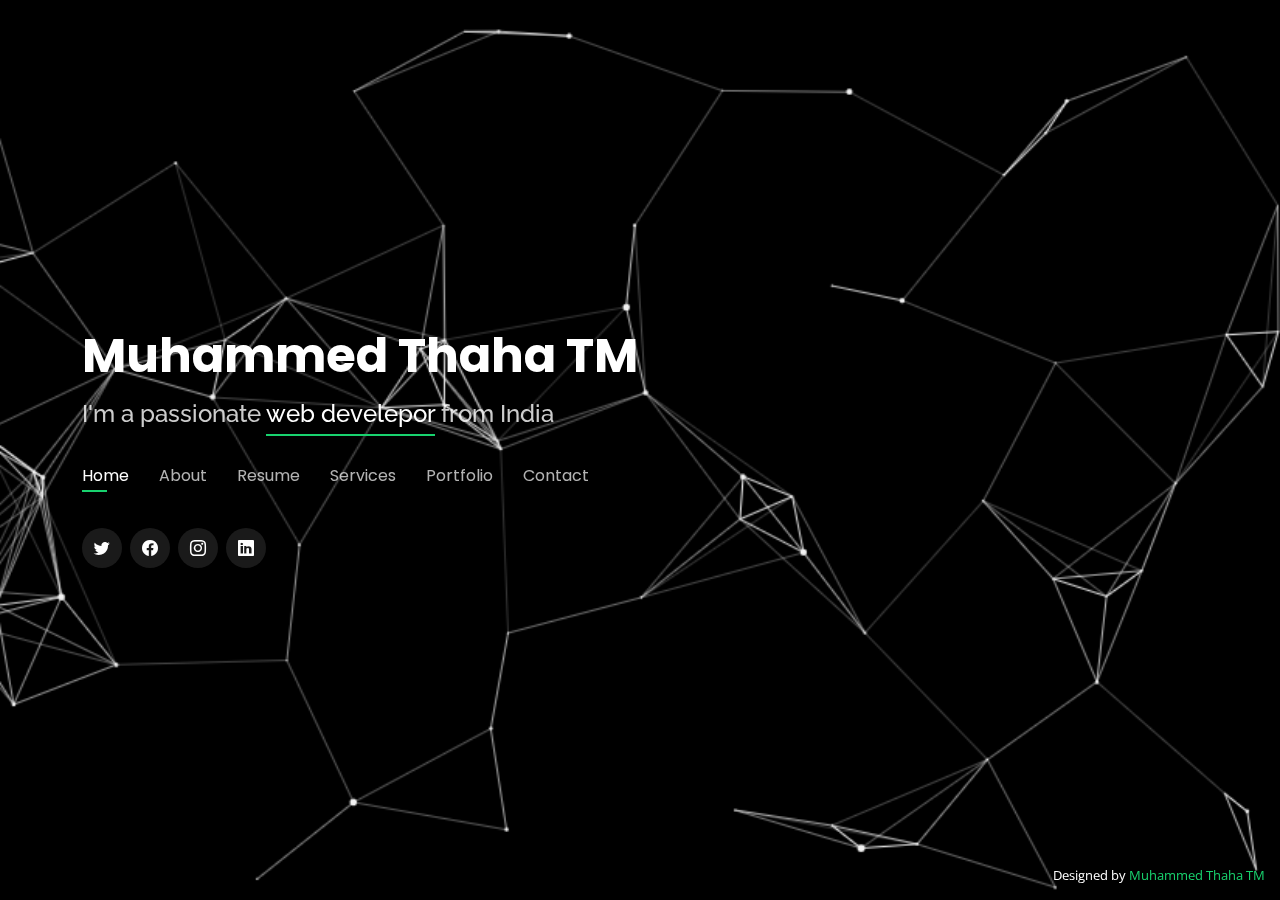
==== index.html @ b4c53c9f "website" ====
<!DOCTYPE html>
<html lang="en">

<head>
  <meta charset="utf-8">
  <meta content="width=device-width, initial-scale=1.0" name="viewport">

  <title>Personal Bootstrap Template</title>
  <meta content="" name="description">
  <meta content="" name="keywords">

  <!-- Favicons -->
  <link href="assets/img/favicon.png" rel="icon">
  <link href="assets/img/apple-touch-icon.png" rel="apple-touch-icon">

  <!-- Google Fonts -->
  <link href="https://fonts.googleapis.com/css?family=Open+Sans:300,300i,400,400i,600,600i,700,700i|Raleway:300,300i,400,400i,500,500i,600,600i,700,700i|Poppins:300,300i,400,400i,500,500i,600,600i,700,700i" rel="stylesheet">
  <link rel="stylesheet" href="https://cdnjs.cloudflare.com/ajax/libs/font-awesome/6.5.1/css/all.min.css">

  <!-- Vendor CSS Files -->
  <link href="assets/vendor/bootstrap/css/bootstrap.min.css" rel="stylesheet">
  <link href="assets/vendor/bootstrap-icons/bootstrap-icons.css" rel="stylesheet">
  <link href="assets/vendor/boxicons/css/boxicons.min.css" rel="stylesheet">
  <link href="assets/vendor/glightbox/css/glightbox.min.css" rel="stylesheet">
  <link href="assets/vendor/remixicon/remixicon.css" rel="stylesheet">
  <link href="assets/vendor/swiper/swiper-bundle.min.css" rel="stylesheet">
  
  <!-- Template Main CSS File -->
  <link href="assets/css/style.css" rel="stylesheet">
  
  <!-- =======================================================
    * Template Name: Personal
    * Updated: Jan 29 2024 with Bootstrap v5.3.2
    * Template URL: https://bootstrapmade.com/personal-free-resume-bootstrap-template/
    * Author: BootstrapMade.com
    * License: https://bootstrapmade.com/license/
    ======================================================== -->
    <script src="https://ajax.googleapis.com/ajax/libs/jquery/3.5.1/jquery.min.js"></script>
</head>

<body>

  <!-- ======= Header ======= -->
  <header id="header">
    <div class="container">

      <h1><a href="index.html">Muhammed Thaha TM</a></h1>
      <!-- Uncomment below if you prefer to use an image logo -->
      <!-- <a href="index.html" class="mr-auto"><img src="assets/img/logo.png" alt="" class="img-fluid"></a> -->
      <h2>I'm a passionate <span>web develepor</span> from India</h2>

      <nav id="navbar" class="navbar">
        <ul>
          <li><a class="nav-link active" href="#header">Home</a></li>
          <li><a class="nav-link" href="#about">About</a></li>
          <li><a class="nav-link" href="#resume">Resume</a></li>
          <li><a class="nav-link" href="#services">Services</a></li>
          <li><a class="nav-link" href="#portfolio">Portfolio</a></li>
          <li><a class="nav-link" href="#contact">Contact</a></li>
        </ul>
        <i class="bi bi-list mobile-nav-toggle"></i>
      </nav><!-- .navbar -->

      <div class="social-links">
        <a href="https://twitter.com/Muhamme65112888?t=jHNyy3OhrXoBDJRqEAL0lg&s=08" class="twitter"><i class="bi bi-twitter"></i></a>
        <a href="https://www.facebook.com/thwaha.mohmd" class="facebook"><i class="bi bi-facebook"></i></a>
        <a href="https://www.instagram.com/thwaha__?igsh=ZDExYjZkNGI0OA==" class="instagram"><i class="bi bi-instagram"></i></a>
        <a href="#" class="linkedin"><i class="bi bi-linkedin"></i></a>
      </div>

    </div>
  </header><!-- End Header -->

  <!-- ======= About Section ======= -->
  <section id="about" class="about">

    <!-- ======= About Me ======= -->
    <div class="about-me container">

      <div class="section-title">
        <h2>About</h2>
        <p>Learn more about me</p>
      </div>

      <div class="row">
        <div class="col-lg-4" data-aos="fade-right">
          <img src="/image/WhatsApp Image 2024-02-15 at 8.06.09 AM.jpeg" class="img-fluid" alt="">
        </div>
        <div class="col-lg-8 pt-4 pt-lg-0 content" data-aos="fade-left">
          <h3>Web &amp; Develepor</h3>
          <p class="fst-italic">
            Lorem ipsum dolor sit amet, consectetur adipiscing elit, sed do eiusmod tempor incididunt ut labore et dolore
            magna aliqua.
          </p>
          <div class="row">
            <div class="col-lg-6">
              <ul>
                <li><i class="bi bi-chevron-right"></i> <strong>Birthday:</strong> <span>29 March 2001</span></li>
                <li><i class="bi bi-chevron-right"></i> <strong>Website:</strong> <span>www.muhammedthaha.com</span></li>
                <li><i class="bi bi-chevron-right"></i> <strong>Phone:</strong> <span>8593094845</span></li>
                <li><i class="bi bi-chevron-right"></i> <strong>City:</strong> <span>Kerala, India</span></li>
              </ul>
            </div>
            <div class="col-lg-6">
              <ul>
                <li><i class="bi bi-chevron-right"></i> <strong>Age:</strong> <span>22</span></li>
                <li><i class="bi bi-chevron-right"></i> <strong>Degree:</strong> <span>BBA</span></li>
                <li><i class="bi bi-chevron-right"></i> <strong>PhEmailone:</strong> <span>thwaha323@gmail.com</span></li>
                <li><i class="bi bi-chevron-right"></i> <strong>Freelance:</strong> <span>Available</span></li>
              </ul>
            </div>
          </div>
          <p>
            Officiis eligendi itaque labore et dolorum mollitia officiis optio vero. Quisquam sunt adipisci omnis et ut. Nulla accusantium dolor incidunt officia tempore. Et eius omnis.
            Cupiditate ut dicta maxime officiis quidem quia. Sed et consectetur qui quia repellendus itaque neque. Aliquid amet quidem ut quaerat cupiditate. Ab et eum qui repellendus omnis culpa magni laudantium dolores.
          </p>
        </div>
      </div>

    </div><!-- End About Me -->

    <!-- ======= Counts ======= -->
    <div class="counts container">

      <div class="row">

        <div class="col-lg-3 col-md-6">
          <div class="count-box">
            <i class="bi bi-emoji-smile"></i>
            <span data-purecounter-start="0" data-purecounter-end="5" data-purecounter-duration="1" class="purecounter"></span>
            <p>Happy Clients</p>
          </div>
        </div>

        <div class="col-lg-3 col-md-6 mt-5 mt-md-0">
          <div class="count-box">
            <i class="bi bi-journal-richtext"></i>
            <span data-purecounter-start="0" data-purecounter-end="4" data-purecounter-duration="1" class="purecounter"></span>
            <p>Projects</p>
          </div>
        </div>

        <div class="col-lg-3 col-md-6 mt-5 mt-lg-0">
          <div class="count-box">
            <i class="bi bi-headset"></i>
            <span data-purecounter-start="0" data-purecounter-end="100" data-purecounter-duration="1" class="purecounter"></span>
            <p>Hours Of Support</p>
          </div>
        </div>

        <div class="col-lg-3 col-md-6 mt-5 mt-lg-0">
          <div class="count-box">
            <i class="bi bi-award"></i>
            <span data-purecounter-start="0" data-purecounter-end="1" data-purecounter-duration="1" class="purecounter"></span>
            <p>Awards</p>
          </div>
        </div>

      </div>

    </div><!-- End Counts -->

    <!-- ======= Skills  ======= -->
    <div class="skills container">

      <div class="section-title">
        <h2>Skills</h2>
      </div>

      <div class="row skills-content">

        <div class="col-lg-6">

          <div class="progress">
            <span class="skill">HTML <i class="val">75%</i></span>
            <div class="progress-bar-wrap">
              <div class="progress-bar" role="progressbar" aria-valuenow="75" aria-valuemin="0" aria-valuemax="100"></div>
            </div>
          </div>

          <div class="progress">
            <span class="skill">CSS <i class="val">75%</i></span>
            <div class="progress-bar-wrap">
              <div class="progress-bar" role="progressbar" aria-valuenow="75" aria-valuemin="0" aria-valuemax="100"></div>
            </div>
          </div>

          <div class="progress">
            <span class="skill">JavaScript <i class="val">60%</i></span>
            <div class="progress-bar-wrap">
              <div class="progress-bar" role="progressbar" aria-valuenow="60" aria-valuemin="0" aria-valuemax="100"></div>
            </div>
          </div>

        </div>

        <div class="col-lg-6">

          <div class="progress">
            <span class="skill">C <i class="val">70%</i></span>
            <div class="progress-bar-wrap">
              <div class="progress-bar" role="progressbar" aria-valuenow="70" aria-valuemin="0" aria-valuemax="100"></div>
            </div>
          </div>

          <div class="progress">
            <span class="skill">C++ <i class="val">45%</i></span>
            <div class="progress-bar-wrap">
              <div class="progress-bar" role="progressbar" aria-valuenow="45" aria-valuemin="0" aria-valuemax="100"></div>
            </div>
          </div>

          <div class="progress">
            <span class="skill">Java <i class="val">40%</i></span>
            <div class="progress-bar-wrap">
              <div class="progress-bar" role="progressbar" aria-valuenow="40" aria-valuemin="0" aria-valuemax="100"></div>
            </div>
          </div>

        </div>

      </div>

    </div><!-- End Skills -->

  </section><!-- End About Section -->

  <!-- ======= Resume Section ======= -->
  <section id="resume" class="resume">
    <div class="container">

      <div class="section-title">
        <h2>Resume</h2>
        <p>Check My Resume</p>
      </div>

      <div class="row">
        <div class="col-lg-6">
          <h3 class="resume-title">Sumary</h3>
          <div class="resume-item pb-0">
            <h4>MUhammed Thaha TM</h4>
            <p><em>Innovative and deadline-driven Web Developer, designing and developing user-centered websites ,marketing material from initial concept to final, polished deliverable.</em></p>
          </div>

          <h3 class="resume-title">Education</h3>
          <div class="resume-item">
            <h4>Under Graduation</h4>
            <h5>2020 - 2023</h5>
            <p><em>MAMO college,manassery,mukkam</em></p>
            <p> I studied bachelor of buisness administration under calicut university at MAMO college</p>
          </div>
          <div class="resume-item">
            <h4>Studying at Brototype</h4>
            <h5>2024-present</h5>
            <p><em>In 2024, I made a significant decision to change my profession in the IT field.</em></p>
            <p>I am currently studying at Brocamp in Calicut, which is a seven-month program</p>
          </div>
        </div>
    </div>
  </section><!-- End Resume Section -->

  <!-- ======= Services Section ======= -->
  <section id="services" class="services">
    <div class="container">

      <div class="section-title">
        <h2>Services</h2>
        <p>My Services</p>
      </div>

      <div class="row">
        <div class="col-lg-4 col-md-6 d-flex align-items-stretch">
          <div class="icon-box">
            <div class="icon"><i class="fa-brands fa-css3"></i></div>
            <h4><a href="">Web designing</a></h4>
            <p>Crafting digital experiences with code and creativity</p>
          </div>
        </div>

        <div class="col-lg-4 col-md-6 d-flex align-items-stretch mt-4 mt-md-0">
          <div class="icon-box">
            <div class="icon"><i class="fa-brands fa-html5"></i></div>
            <h4><a href="">Frontend</a></h4>
            <p>Where design meets interaction for seamless user experiences</p>
          </div>
        </div>

        <div class="col-lg-4 col-md-6 d-flex align-items-stretch mt-4 mt-lg-0">
          <div class="icon-box">
            <div class="icon"><i class="fa-brands fa-node-js"></i></div>
            <h4><a href="">backend</a></h4>
            <p>Powering websites with data and functionality behind the scenes</p>
          </div>
        </div>

        <div class="col-lg-4 col-md-6 d-flex align-items-stretch mt-4">
          <div class="icon-box">
            <div class="icon">
              <i class="fa-brands fa-css3-alt"></i>
              <i class="fa-brands fa-react"></i>
              <i class="fa-brands fa-js"></i>
            </div>
            <h4><a href="">full-stack</a></h4>
            <p>Bridging frontend elegance with backend functionality for complete digital solutions</p>
          </div>
        </div>

        <div class="col-lg-4 col-md-6 d-flex align-items-stretch mt-4">
          <div class="icon-box">
            <div class="icon"><i class="fa-brands fa-github"></i></div>
            <h4><a href="">github</a></h4>
            <p>Collaboration hub for version control and code sharing</p>
          </div>
        </div>
      </div>

    </div>
  </section><!-- End Services Section -->

  <!-- ======= Portfolio Section ======= -->
  <section id="portfolio" class="portfolio">
    <div class="container">

      <div class="section-title">
        <h2>Portfolio</h2>
        <p>My Works</p>
      </div>

      <div class="row">
        <div class="col-lg-12 d-flex justify-content-center">
          <ul id="portfolio-flters">
            <li data-filter="*" class="filter-active">All</li>
            <li data-filter=".filter-app">static</li>
            <li data-filter=".filter-card">web</li>
          </ul>
        </div>
      </div>

      <div class="row portfolio-container">

        <div class="col-lg-4 col-md-6 portfolio-item filter-app">
          <div class="portfolio-wrap">
            <img src="/image/Dominos-Pizza-653x435.avif" class="img-fluid" alt="">
            <div class="portfolio-info">
              <h4>Static web 1</h4>
              <p>Static web</p>
              <div class="portfolio-links">
                <a href="/image/Dominos-Pizza-653x435.avif" data-gallery="portfolioGallery" class="portfolio-lightbox" title="Dominos"><i class="bx bx-plus"></i></a>
                <a href="dominos-details.html" data-gallery="portfolioDetailsGallery" data-glightbox="type: external" class="portfolio-details-lightbox" title="Portfolio Details"><i class="bx bx-link"></i></a>
              </div>
            </div>
          </div>
        </div>

        <div class="col-lg-4 col-md-6 portfolio-item filter-app">
          <div class="portfolio-wrap">
            <img src="/image/mangoman.webp" class="img-fluid" alt="">
            <div class="portfolio-info">
              <h4>Static web 2</h4>
              <p>Static web</p>
              <div class="portfolio-links">
                <a href="/image/mangoman.webp" data-gallery="portfolioGallery" class="portfolio-lightbox" title="Mango"><i class="bx bx-plus"></i></a>
                <a href="mango-details.html" data-gallery="portfolioDetailsGallery" data-glightbox="type: external" class="portfolio-details-lightbox" title="Portfolio Details"><i class="bx bx-link"></i></a>
              </div>
            </div>
          </div>
        </div>

        <div class="col-lg-4 col-md-6 portfolio-item filter-card">
          <div class="portfolio-wrap">
            <img src="assets/img/portfolio/portfolio-4.jpg" class="img-fluid" alt="">
            <div class="portfolio-info">
              <h4>Card 2</h4>
              <p>Card</p>
              <div class="portfolio-links">
                <a href="assets/img/portfolio/portfolio-4.jpg" data-gallery="portfolioGallery" class="portfolio-lightbox" title="Card 2"><i class="bx bx-plus"></i></a>
                <a href="portfolio-details.html" data-gallery="portfolioDetailsGallery" data-glightbox="type: external" class="portfolio-details-lightbox" title="Portfolio Details"><i class="bx bx-link"></i></a>
              </div>
            </div>
          </div>
        </div>
      </div>

    </div>
  </section><!-- End Portfolio Section -->

  <!-- ======= Contact Section ======= -->
  <section id="contact" class="contact">
    <div class="container">

      <div class="section-title">
        <h2>Contact</h2>
        <p>Contact Me</p>
      </div>

      <div class="row mt-2">

        <div class="col-md-6 d-flex align-items-stretch">
          <div class="info-box">
            <i class="bx bx-map"></i>
            <h3>My Address</h3>
            <p>383 House,Cherooppa PO,mavoor,calicut,673661</p>
          </div>
        </div>

        <div class="col-md-6 mt-4 mt-md-0 d-flex align-items-stretch">
          <div class="info-box">
            <i class="bx bx-share-alt"></i>
            <h3>Social Profiles</h3>
            <div class="social-links">
              <a href="https://twitter.com/Muhamme65112888?t=jHNyy3OhrXoBDJRqEAL0lg&s=08" class="twitter"><i class="bi bi-twitter"></i></a>
              <a href="https://www.facebook.com/thwaha.mohmd" class="facebook"><i class="bi bi-facebook"></i></a>
              <a href="https://www.instagram.com/thwaha__?igsh=ZDExYjZkNGI0OA==" class="instagram"><i class="bi bi-instagram"></i></a>
              <a href="#" class="google-plus"><i class="bi bi-skype"></i></a>
              <a href="#" class="linkedin"><i class="bi bi-linkedin"></i></a>
            </div>
          </div>
        </div>

        <div class="col-md-6 mt-4 d-flex align-items-stretch">
          <div class="info-box">
            <i class="bx bx-envelope"></i>
            <h3>Email Me</h3>
            <p>thwaha323@gmail.com</p>
          </div>
        </div>
        <div class="col-md-6 mt-4 d-flex align-items-stretch">
          <div class="info-box">
            <i class="bx bx-phone-call"></i>
            <h3>Call Me</h3>
            <p>+91 8593094845</p>
          </div>
        </div>
      </div>

      <form id="submit-form" action=""role="form" class="php-email-form mt-4">
        <div class="row">
          <div class="col-md-6 form-group">
            <input type="text" name="name" class="form-control" id="name" placeholder="Your Name" required>
          </div>
          <div class="col-md-6 form-group mt-3 mt-md-0">
            <input type="email" class="form-control" name="email" id="email" placeholder="Your Email" required>
          </div>
        </div>
        <div class="form-group mt-3">
          <input type="text" class="form-control" name="subject" id="subject" placeholder="Subject" required>
        </div>
        <div class="form-group mt-3">
          <textarea class="form-control" name="message" rows="5" placeholder="Message" required></textarea>
        </div>
        <div class="my-3">
          <div class="loading">Loading</div>
          <!-- <div class="error-message"></div> -->
          <div class="sent-message">Your message has been sent. Thank you!</div>
        </div>
        <div class="text-center"><button type="submit">Send Message</button></div>
      </form>

    </div>
  </section><!-- End Contact Section -->

  <div class="credits">
    <!-- All the links in the footer should remain intact. -->
    <!-- You can delete the links only if you purchased the pro version. -->
    <!-- Licensing information: https://bootstrapmade.com/license/ -->
    <!-- Purchase the pro version with working PHP/AJAX contact form: https://bootstrapmade.com/personal-free-resume-bootstrap-template/ -->
    Designed by <a href="https://bootstrapmade.com/">Muhammed Thaha TM</a>
  </div>

  <!-- Vendor JS Files -->
  <script src="assets/vendor/purecounter/purecounter_vanilla.js"></script>
  <script src="assets/vendor/bootstrap/js/bootstrap.bundle.min.js"></script>
  <script src="assets/vendor/glightbox/js/glightbox.min.js"></script>
  <script src="assets/vendor/isotope-layout/isotope.pkgd.min.js"></script>
  <script src="assets/vendor/swiper/swiper-bundle.min.js"></script>
  <script src="assets/vendor/waypoints/noframework.waypoints.js"></script>
  <script src="assets/vendor/php-email-form/validate.js"></script>

  <!-- Template Main JS File -->
  <script src="assets/js/main.js"></script>
  <script>
    $("#submit-form").submit((e)=>{
        e.preventDefault()
        $.ajax({
            url:"https://script.google.com/macros/s/AKfycbxYRH_O2MoltSXecZo7w-E_YNg2z0KpCASS_Co8qaJ_g79TH4ByQdW3cCLMGIfqNDQoNQ/exec",
            data:$("#submit-form").serialize(),
            method:"post",
            success:function (response){
                alert("Form submitted successfully")
                window.location.reload()
                //window.location.href="https://google.com"
            },
            error:function (err){
                alert("Something Error")

            }
        })
    })
</script>
</body>

</html>
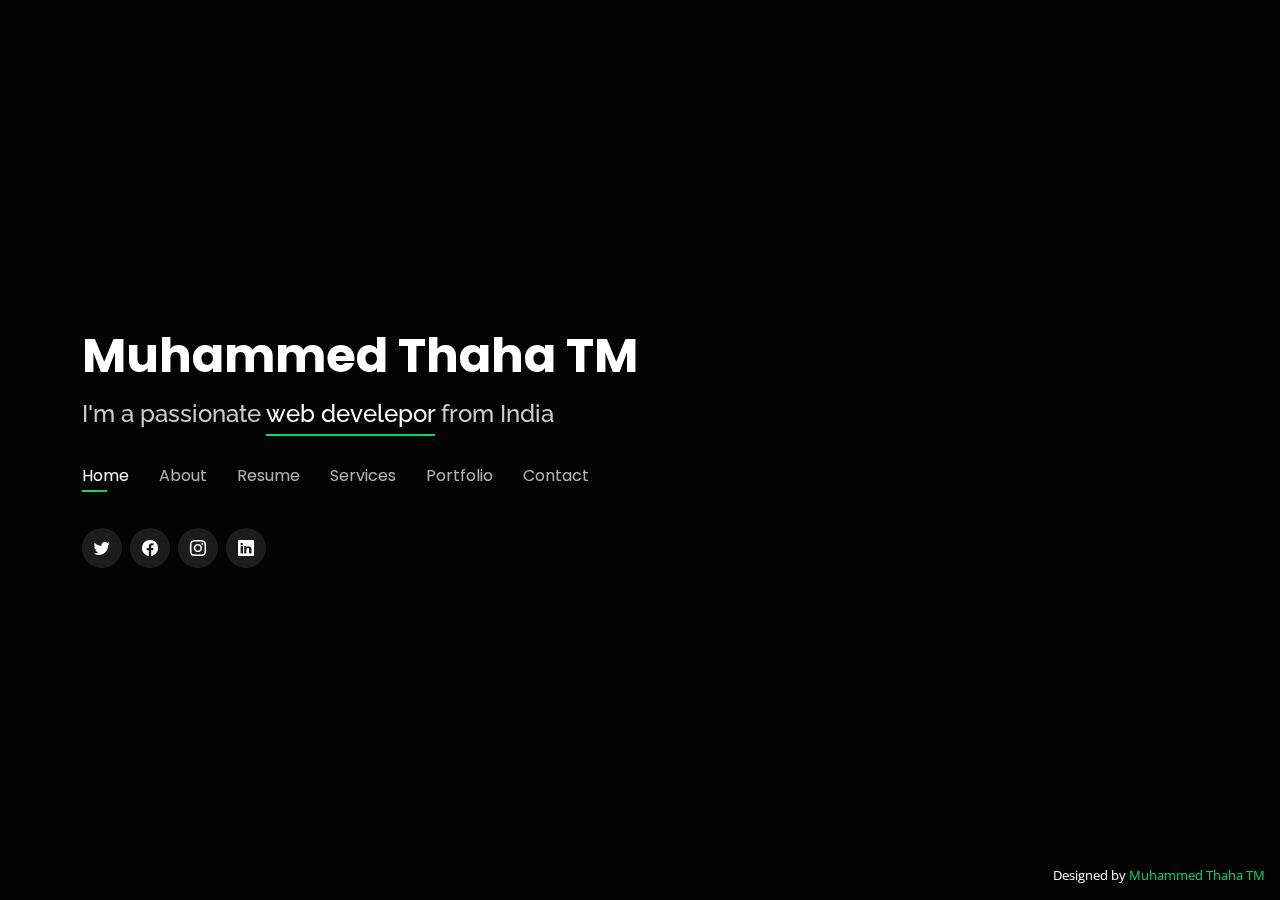
==== commit fe305f40: "submit" ====
--- a/index.html
+++ b/index.html
@@ -84,7 +84,7 @@
 
       <div class="row">
         <div class="col-lg-4" data-aos="fade-right">
-          <img src="/image/WhatsApp Image 2024-02-15 at 8.06.09 AM.jpeg" class="img-fluid" alt="">
+          <img src="image/WhatsApp Image 2024-02-15 at 8.06.09 AM.jpeg" class="img-fluid" alt="">
         </div>
         <div class="col-lg-8 pt-4 pt-lg-0 content" data-aos="fade-left">
           <h3>Web &amp; Develepor</h3>
@@ -368,10 +368,10 @@
 
         <div class="col-lg-4 col-md-6 portfolio-item filter-card">
           <div class="portfolio-wrap">
-            <img src="assets/img/portfolio/portfolio-4.jpg" class="img-fluid" alt="">
+            <img src="/image/black-background-04-coolbackgrounds.png" class="img-fluid" alt="">
             <div class="portfolio-info">
-              <h4>Card 2</h4>
-              <p>Card</p>
+              <h4>Portfolio</h4>
+              <p>Website</p>
               <div class="portfolio-links">
                 <a href="assets/img/portfolio/portfolio-4.jpg" data-gallery="portfolioGallery" class="portfolio-lightbox" title="Card 2"><i class="bx bx-plus"></i></a>
                 <a href="portfolio-details.html" data-gallery="portfolioDetailsGallery" data-glightbox="type: external" class="portfolio-details-lightbox" title="Portfolio Details"><i class="bx bx-link"></i></a>
--- a/assets/css/style.css
+++ b/assets/css/style.css
@@ -20,7 +20,7 @@
 body::before {
   content: "";
   position: fixed;
-  background: #040404 url("/image/black-background-04-coolbackgrounds.png") top right no-repeat;
+  background: #040404 url("./image/black-background-04-coolbackgrounds.png") top right no-repeat;
   background-size: cover;
   left: 0;
   right: 0;
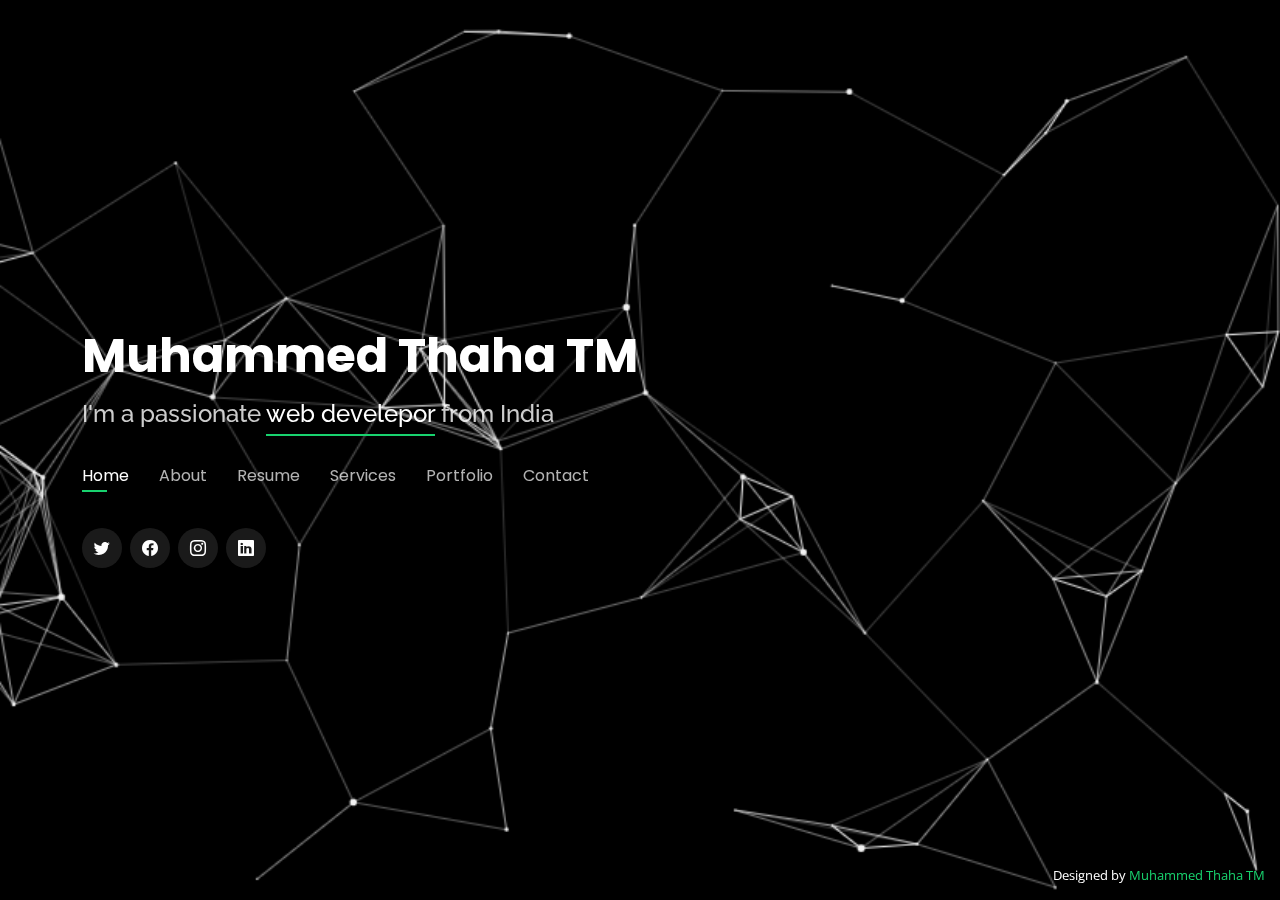
==== commit 9dab0186: "submit" ====
--- a/index.html
+++ b/index.html
@@ -340,12 +340,12 @@
 
         <div class="col-lg-4 col-md-6 portfolio-item filter-app">
           <div class="portfolio-wrap">
-            <img src="/image/Dominos-Pizza-653x435.avif" class="img-fluid" alt="">
+            <img src="image/Dominos-Pizza-653x435.avif" class="img-fluid" alt="">
             <div class="portfolio-info">
               <h4>Static web 1</h4>
               <p>Static web</p>
               <div class="portfolio-links">
-                <a href="/image/Dominos-Pizza-653x435.avif" data-gallery="portfolioGallery" class="portfolio-lightbox" title="Dominos"><i class="bx bx-plus"></i></a>
+                <a href="image/Dominos-Pizza-653x435.avif" data-gallery="portfolioGallery" class="portfolio-lightbox" title="Dominos"><i class="bx bx-plus"></i></a>
                 <a href="dominos-details.html" data-gallery="portfolioDetailsGallery" data-glightbox="type: external" class="portfolio-details-lightbox" title="Portfolio Details"><i class="bx bx-link"></i></a>
               </div>
             </div>
@@ -354,12 +354,12 @@
 
         <div class="col-lg-4 col-md-6 portfolio-item filter-app">
           <div class="portfolio-wrap">
-            <img src="/image/mangoman.webp" class="img-fluid" alt="">
+            <img src="image/mangoman.webp" class="img-fluid" alt="">
             <div class="portfolio-info">
               <h4>Static web 2</h4>
               <p>Static web</p>
               <div class="portfolio-links">
-                <a href="/image/mangoman.webp" data-gallery="portfolioGallery" class="portfolio-lightbox" title="Mango"><i class="bx bx-plus"></i></a>
+                <a href="image/mangoman.webp" data-gallery="portfolioGallery" class="portfolio-lightbox" title="Mango"><i class="bx bx-plus"></i></a>
                 <a href="mango-details.html" data-gallery="portfolioDetailsGallery" data-glightbox="type: external" class="portfolio-details-lightbox" title="Portfolio Details"><i class="bx bx-link"></i></a>
               </div>
             </div>
--- a/assets/css/style.css
+++ b/assets/css/style.css
@@ -20,7 +20,7 @@
 body::before {
   content: "";
   position: fixed;
-  background: #040404 url("./image/black-background-04-coolbackgrounds.png") top right no-repeat;
+  background: #040404 url("/image/black-background-04-coolbackgrounds.png") top right no-repeat;
   background-size: cover;
   left: 0;
   right: 0;
